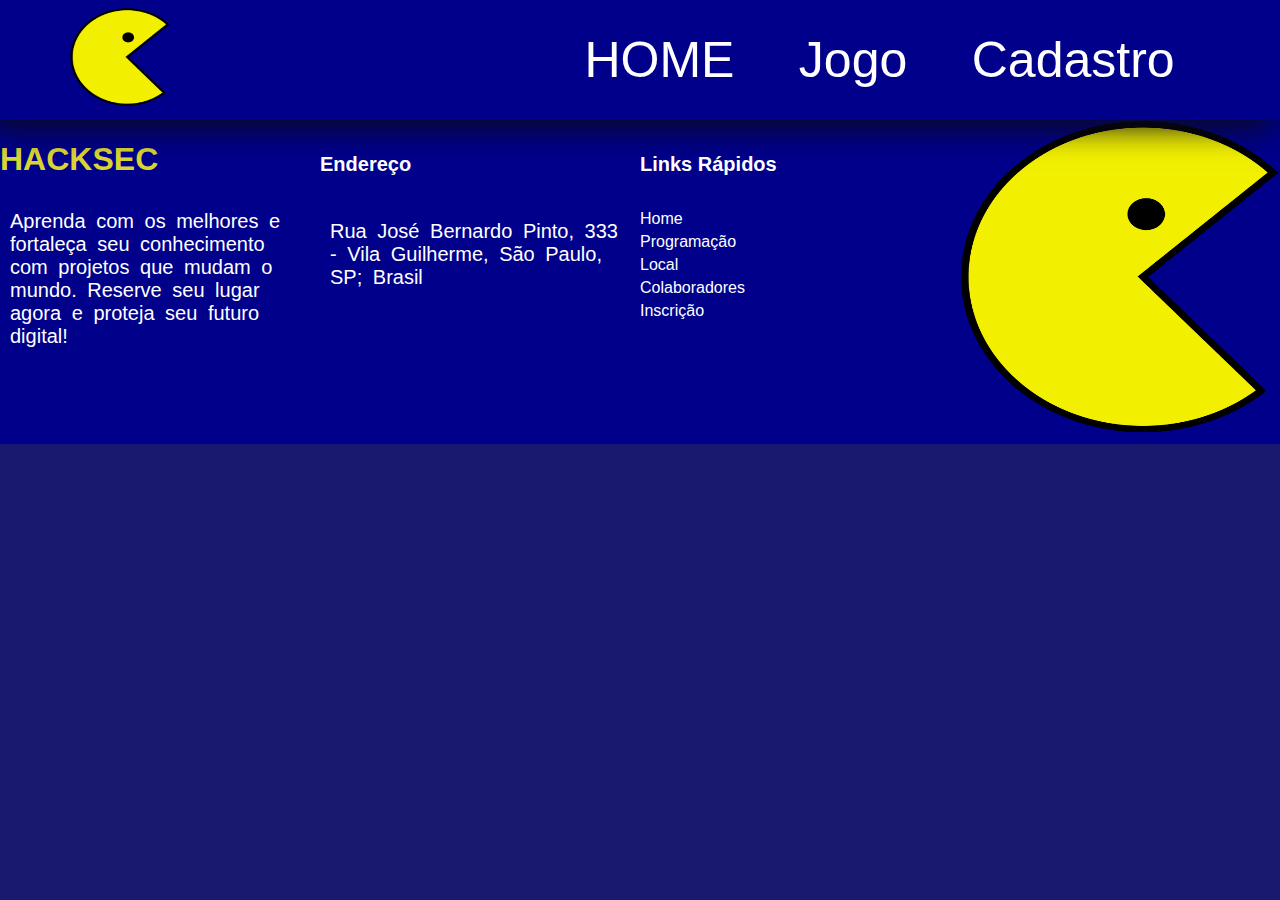
==== formulario.html @ ae8248c4 "first commit" ====
<!DOCTYPE html>
<html lang="en">
<head>
    <meta charset="UTF-8">
    <meta name="viewport" content="width=device-width, initial-scale=1.0">
    <link rel="stylesheet" href="style.css">
    <title>Document</title>
</head>
<body>
    <body>
        <header>
            <a class="logo" href="home.html" >
                <img src="assets/pacman.png" alt="logo" width="100" height="100"></a>
            <nav class="navbar">
                <a href="home.html" id="homep">HOME</a>
                <a href="index.html">Jogo</a>
                <a href="formulario.html">Cadastro</a>
            </nav>
        </header>
        <footer>
            <div class="container">
                <div class="agradecimento">
                    <h1 class="nomeLogo">HACKSEC</h1>
                    <p>Aprenda com os melhores e fortaleça seu conhecimento com projetos que mudam o mundo. Reserve seu
                        lugar agora e proteja seu futuro digital! </p>
                </div>
                <div class="agradecimento">
                    <h5>Endereço</h5>
                    <p><i class="end"></i>Rua José Bernardo Pinto, 333 - Vila Guilherme, São Paulo, SP; Brasil</p>
                </div>
                <div class="agradecimento">
                    <h5>Links Rápidos</h5>
                    <a class="link" href="home.html">Home</a>
                    <a class="link" href="programacao.html">Programação</a>
                    <a class="link" href="local.html">Local</a>
                    <a class="link" href="colab.html">Colaboradores</a>
                    <a class="link" href="inscricao.html">Inscrição</a>
                </div>
                <div>
                    <img src="assets/pacman.png" alt="logo do evento" width="320" height="320">
                </div>
            </div>
            
        </footer>  
</body>
</html>
---- style.css ----
.grid{
    width: 560px;
    height: 560px;
    border: 5px solid black;
    display: flex;
    flex-wrap: wrap;
    position: relative;
    background: white;

}

.grid div{
    width: 20px;
    height: 20px;
}

.pac-dot{
    background-color: green;
    border: 5px solid white;
    box-sizing: border-box;
}

.wall{
    background-color: blue;
}

.power-pellet{
    background-color: green;
    border-radius: 10px;
}

.blinky{
    background-color: red;
}

.pinky{
    background-color: pink;
}

.inky{
    background-color: cyan;
}

.clyde{
    background-color: orange;
}

.pac-man{
    background: url('/assets/pacman.png') ;
    background-size: contain;
    border-radius: 10px; 
}

p{
    font-size: 20px;
    color: #fff;
    word-spacing: 5px;
    padding: 10px;
}

button{
    font-family: 'ArcadeClassic',sans-serif;
    padding: 10px;
    font-size: 25px;
    border: 4px solid black;
    border-radius: 8px;
    background-color: darkblue;
    color: #fff;
}

.scared-ghost{
    background-color: aquamarine;
}

.start-screen{
    text-align: center;
    border: 5px solid ;
    padding: 50px;
    background-color: yellow;
    min-height: 50vh;
    display: flex;
    flex-direction: column;
    align-items: center;
    justify-content: center;
}

.game-container{
    display: flex;
    flex-direction: column;
    text-align: center;
    align-items: center;
    padding: 4em;
    gap: 2em;
}

body {
    font-family: 'ArcadeClassic', sans-serif;
    background-color: midnightblue;
    margin: 0;
    margin-bottom: auto;
}

main{
    min-height: 50vh;
}

header {
    width: 100%;
    background-color: darkblue;
    position: sticky;
    top: 0;
    box-sizing: border-box;
    display: flex;
    justify-content: space-between;
    align-items: center;
    margin: auto;
    padding: 8px 5.5%;
    z-index: 10;
    box-shadow: -10px 5px 30px 2px rgb(10, 10, 27);
}

.navbar {
    margin: 0;
    padding: 5px;
    box-sizing: border-box;
}

.navbar :hover {
    position: static;
    font-weight: 650;
    color: yellow;
    margin: 0px;
    transition: .3s;
}

.navbar>a {
    font-family: 'ArcadeClassic',sans-serif;
    color: white;
    padding: 30px;
    text-decoration: none;
    font-size:50px;
}


.container {
    width: 1380px;
    max-width: 100%;
    margin: 0 auto;
    box-sizing: border-box;
}

.agradecimento {
    width: 25%;
    float: left;
}

footer .link {
    display: block;
    text-decoration: none;
    margin-bottom: 5px;
    padding: 0;
    text-align: left;
    font-family: 'ArcadeClassic', sans-serif;
    color: white;
    font-weight: normal;
    text-transform: capitalize;
    transition: .3s;
}

footer .link:hover {
    position: relative;
    font-weight: 900;
    color: rgba(255, 255, 255, 0.5);
    margin-right: 10px;
}

footer {
    background-color:darkblue;
    width: 100%;
    position: static;
    margin: 0;
    p {
        color:white;
        font-family: 'ArcadeClassic', sans-serif;
        width: 300px;

        a {
            color: #fff;
            text-decoration: none;
        }
    }
}

#cp{
    display: flex;
    flex-direction: row;
    justify-content: center;
    align-items: center;
    text-align: center;
    float:center;
 }

 h5 {
    color: #fff;
    font-size: 20px;
    font-weight: 600;
}

.nomeLogo {
    box-sizing: border-box;
    margin: top 10px;
    padding: 0;
    color: #dad733;
}
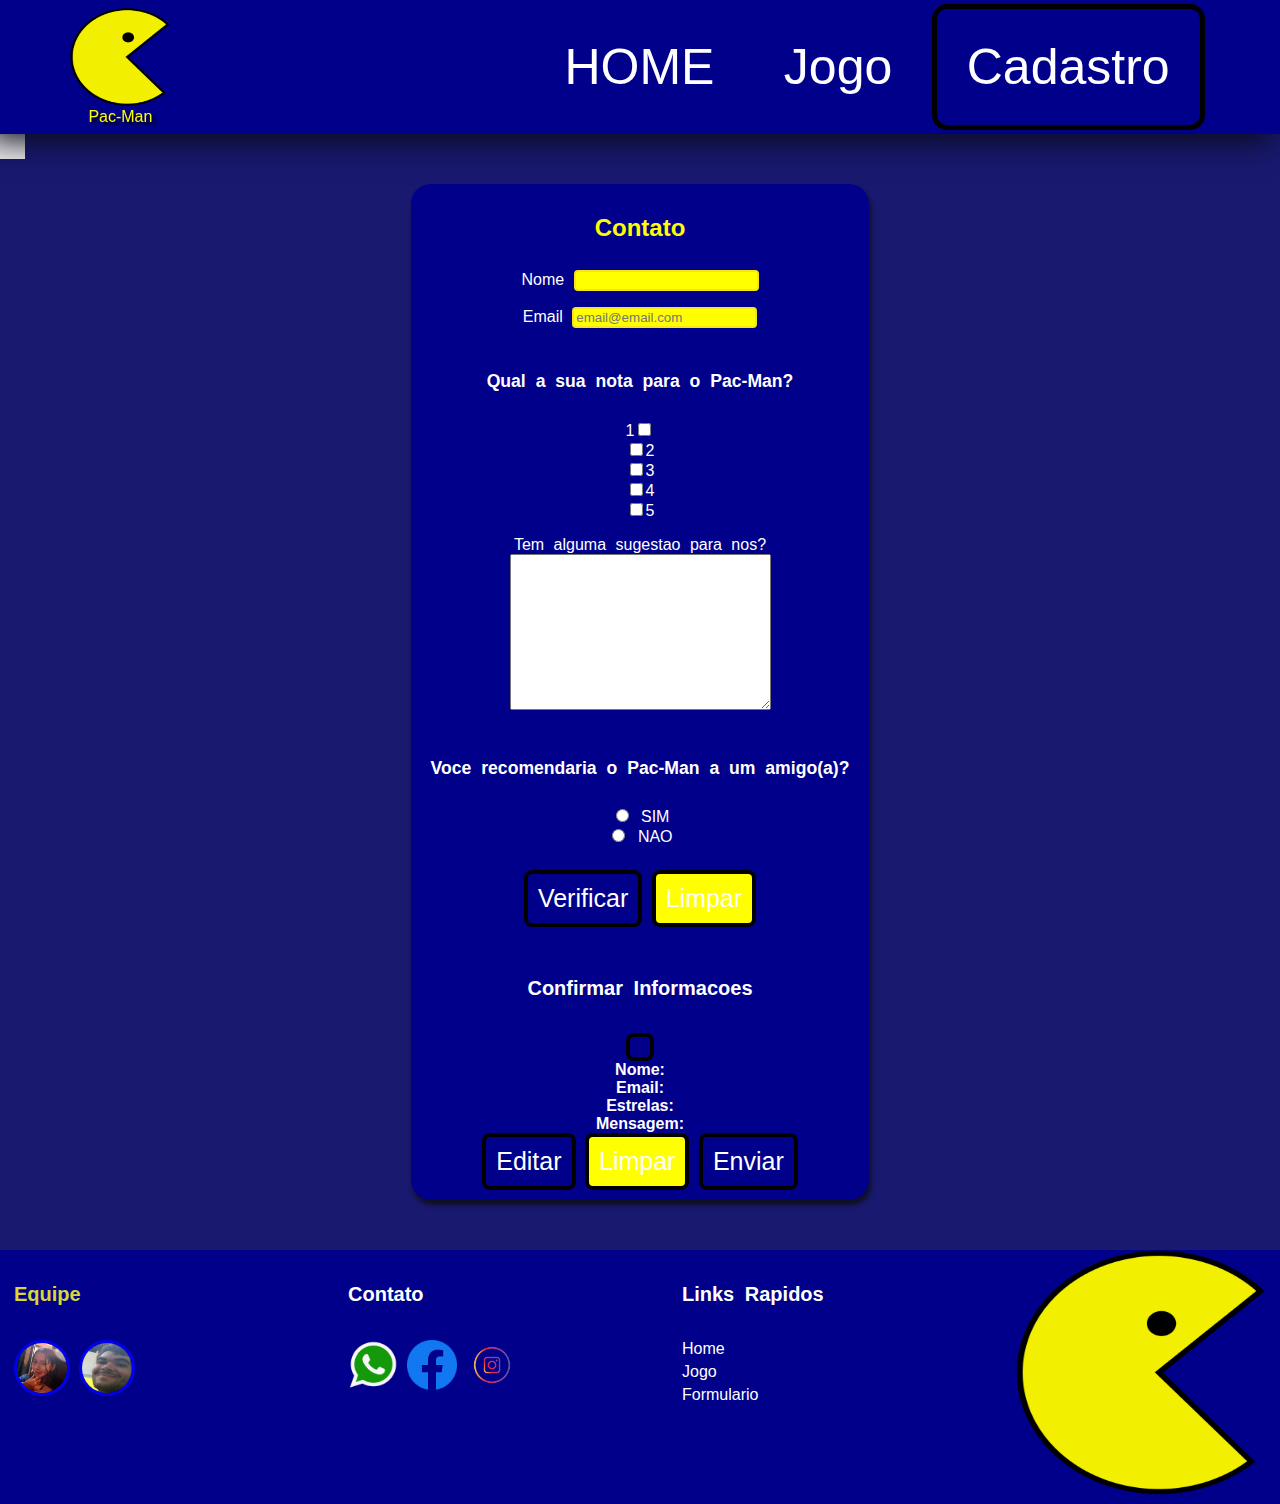
==== commit c589b2ae: "Co-authored-by: dudamendesmav@gmail.com <dudamendesmav@gmail.com>" ====
--- a/formulario.html
+++ b/formulario.html
@@ -1,46 +1,159 @@
 <!DOCTYPE html>
 <html lang="en">
+
 <head>
     <meta charset="UTF-8">
     <meta name="viewport" content="width=device-width, initial-scale=1.0">
     <link rel="stylesheet" href="style.css">
-    <title>Document</title>
+    <title>Pac-Man</title>
 </head>
+
 <body>
+
     <body>
         <header>
-            <a class="logo" href="home.html" >
-                <img src="assets/pacman.png" alt="logo" width="100" height="100"></a>
+            <div class="inicio">
+            <a class="logo" href="home.html">
+                <img src="assets/pacman.png" alt="logo" width="100" height="100"><span>Pac-Man</span></a>
+                <h1 id="dsc">Pac-Man</h1>
+            </div>
             <nav class="navbar">
-                <a href="home.html" id="homep">HOME</a>
+                <a href="home.html">HOME</a>
                 <a href="index.html">Jogo</a>
-                <a href="formulario.html">Cadastro</a>
+                <a href="formulario.html" id="homep">Cadastro</a>
             </nav>
         </header>
+        <!-- P´agina de cadastro: deve conter um formul´ario para que o usu´ario possa entrar em contato para
+tirar d´uvidas, fazer reclama¸c˜oes ou sugest˜oes sobre o jogo. A p´agina do formul´ario deve utilizar
+formul´ario HTML para receber as informa¸c˜oes do usu´ario. Para esse formul´ario, ´e obrigat´oria a
+utiliza¸c˜ao de no m´ınimo “input” do tipo text, checkbox (com pelo menos 4 op¸c˜oes) e radio (com
+pelo menos duas op¸c˜oes). Outros tipos tamb´em podem ser utilizados
+
+.container .checkmark:after {
+  left: 9px;
+  top: 5px;
+  width: 5px;
+  height: 10px;
+  border: solid white;
+  border-width: 0 3px 3px 0;
+  -webkit-transform: rotate(45deg);
+  -ms-transform: rotate(45deg);
+  transform: rotate(45deg);
+}
+-->
+        <main id="form-body">
+            <form class="form-container" action="./success.html">
+                <div class="box-container">
+                    <h2>Contato</h2>
+                    <div class="input-container">
+                        <label for="name">Nome</label>
+                        <input type="text" name="name" id="name">
+                        <span id="name-error"></span>
+                    </div>
+                    <div class="input-container">
+                        <label for="email">Email</label>
+                        <input type="email" name="email" id="email" placeholder="email@email.com">
+                        <span id="email-error"></span>
+                    </div>
+                    <div id="notas-container" class="input-container">
+                        <p>Qual a sua nota para o Pac-Man?</p>
+                        <div><label for="uma">1<input type="checkbox" name="nota" value="u" id="uma"><span class="check"></span></label></div>
+                        <div><input type="checkbox" name="nota" value="d" id="duas"><label for="duas">2</label></div>
+                        <div><input type="checkbox" name="nota" value="t" id="tres"><label for="tres">3</label></div>
+                        <div><input type="checkbox" name="nota" value="q" id="quatro"><label for="quatro">4</label></div>
+                        <div><input type="checkbox" name="nota" value="c" id="cinco"><label for="cinco">5</label></div>
+                        <div id="nota-error" class="alert alert-warning" role="alert"
+                            style="display: none; justify-content: space-between;"><button id="close-alert-button"
+                                type="button">X</button></div>
+                    </div>
+                    <div class="input-container">
+                        <label for="message">Tem alguma sugestao para nos?</label>
+                        <br>
+                        <textarea name="message" id="message" cols="30" rows="10" maxlength="2000"></textarea>
+                        <br>
+                        <span id="message-error"></span>
+                    </div>
+                    <div id="notas-container" class="input-container">
+                        <p>Voce recomendaria o Pac-Man a um amigo(a)?</p>
+                        <div><input type="radio" name="Radio" value="SIM" id="sim">
+                            <label for="sim">SIM</label>
+                        </div>
+                        <div><input type="radio" name="Radio" value="NAO" id="nao">
+                            <label for="nao">NAO</label>
+                        </div>
+                        <div id="notas-error" class="alert alert-warning" role="alert"
+                            style="display: none; justify-content: space-between;"><button id="close-alert-button"
+                                type="button">X</button></div>
+                    </div>
+                    <div class="button-container">
+                        <button id="send-button" type="button">Verificar</button>
+                        <button type="reset">Limpar</button>
+                    </div>
+                    <div class="modal fade" id="confirm-modal" tabindex="-1">
+                        <div class="modal-dialog">
+                            <div class="modal-content">
+                                <div class="modal-header">
+                                    <h5 class="modal-title" id="staticBackdropLabel">Confirmar Informacoes</h5>
+                                    <button type="button" class="btn-close" data-bs-dismiss="modal"
+                                        aria-label="Close"></button>
+                                </div>
+                                <div class="modal-body">
+                                    <div>
+                                        <label for="name-confirm"><b>Nome:</b></label>
+                                        <span id="name-confirm"></span>
+                                    </div>
+                                    <div>
+                                        <label for="email-confirm"><b>Email:</b></label>
+                                        <span id="email-confirm"></span>
+                                    </div>
+                                    <div>
+                                        <label for="Notas-confirm"><b>Estrelas:</b></label>
+                                        <span id="Notas-confirm"></span>
+                                    </div>
+                                    <div>
+                                        <label for="message-confirm"><b>Mensagem:</b></label>
+                                        <span id="message-confirm"></span>
+                                    </div>
+                                </div>
+                                <div class="modal-footer">
+                                    <button type="button" class="btn btn-secondary"
+                                        data-bs-dismiss="modal">Editar</button>
+                                    <button type="reset" class="btn btn-secondary"
+                                        data-bs-dismiss="modal">Limpar</button>
+                                    <button type="submit" class="btn btn-primary">Enviar</button>
+                                </div>
+                            </div>
+                        </div>
+                    </div>
+                </div>
+            </form>
+        </main>
         <footer>
             <div class="container">
                 <div class="agradecimento">
-                    <h1 class="nomeLogo">HACKSEC</h1>
-                    <p>Aprenda com os melhores e fortaleça seu conhecimento com projetos que mudam o mundo. Reserve seu
-                        lugar agora e proteja seu futuro digital! </p>
+                    <h5 class="nomeLogo">Equipe</h5>
+                    <a href="home.html"><img src="assets/duda.jpg" alt="Duda" width="50" height="50" id="equipe"></a>
+                    <a href="home.html"><img src="assets/ingao.jpg" alt="Duda" width="50" height="50" id="equipe"></a>
                 </div>
                 <div class="agradecimento">
-                    <h5>Endereço</h5>
-                    <p><i class="end"></i>Rua José Bernardo Pinto, 333 - Vila Guilherme, São Paulo, SP; Brasil</p>
+                    <h5>Contato</h5>
+                    <a href="home.html"><img src="assets/zap.png" alt="zap" width="50" height="50"></a>
+                    <a href="home.html"><img src="assets/face.png" alt="Facebook" width="50" height="50"></a>
+                    <a href="home.html"><img src="assets/insta.png" alt="Instagram" width="50" height="50"></a>
+                    
                 </div>
                 <div class="agradecimento">
-                    <h5>Links Rápidos</h5>
+                    <h5>Links Rapidos</h5>
                     <a class="link" href="home.html">Home</a>
-                    <a class="link" href="programacao.html">Programação</a>
-                    <a class="link" href="local.html">Local</a>
-                    <a class="link" href="colab.html">Colaboradores</a>
-                    <a class="link" href="inscricao.html">Inscrição</a>
+                    <a class="link" href="index.html">Jogo</a>
+                    <a class="link" href="formulario.html">Formulario</a>
                 </div>
                 <div>
-                    <img src="assets/pacman.png" alt="logo do evento" width="320" height="320">
+                    <img src="assets/pacman.png" alt="logo do evento" width="250" height="250">
                 </div>
             </div>
-            
-        </footer>  
-</body>
+    
+        </footer>
+    </body>
+
 </html>--- a/style.css
+++ b/style.css
@@ -21,7 +21,7 @@
 }
 
 .wall{
-    background-color: blue;
+    background-color: black;
 }
 
 .power-pellet{
@@ -56,6 +56,7 @@
     color: #fff;
     word-spacing: 5px;
     padding: 10px;
+    text-align: justify;
 }
 
 button{
@@ -98,6 +99,7 @@
     background-color: midnightblue;
     margin: 0;
     margin-bottom: auto;
+    word-spacing: 5px;
 }
 
 main{
@@ -147,11 +149,26 @@
     max-width: 100%;
     margin: 0 auto;
     box-sizing: border-box;
+    display: flex;
+    justify-content: space-evenly;
 }
 
 .agradecimento {
     width: 25%;
     float: left;
+    display: flex;
+    display: table-row;
+    justify-content: space-evenly;
+}
+
+#equipe{
+    border: solid;
+    border-radius: 10em;
+}
+
+#homep{
+    border: 0.1em solid black ;
+    border-radius: 0.3em;
 }
 
 footer .link {
@@ -213,5 +230,248 @@
     color: #dad733;
 }
 
-
-
+.logo{
+    display: flex;
+    flex-direction: column;
+    align-items: center;
+    color: yellow;
+    text-decoration: none;
+    text-shadow: black 0.2em 0.2em 0.2em;
+}
+
+.inicio{
+    color: #dad733;
+    display: flex;
+    align-items: center;
+}
+
+#dsc {
+    opacity: 0;
+    white-space: nowrap;
+}
+
+@keyframes fadeIn {
+    from {
+        opacity: 0;
+    }
+    to {
+        opacity: 1;
+    }
+}
+
+#dsc:hover {
+    animation: fadeIn 2s forwards;
+}
+
+#objetivo{
+    padding: 10px;
+}
+
+h2{
+    color: yellow;
+}
+
+#img{
+    padding: 10px;
+}
+
+.imagens{
+    padding: 10px;
+    display: flex;
+    flex-direction: row;
+    justify-content: space-evenly;
+    align-items: center;
+}
+
+.regras{
+    padding: 10px;
+}
+
+/*Formulário*/
+
+#form-body{
+    color: #fff;
+    font-family:'ArcadeClassic', sans-serif;
+    word-spacing: 5px;
+    
+}
+#activities-container {
+    border: 1px solid yellow;
+    padding: 0.5rem;
+}
+
+.button-container {
+    padding: 1rem 0;
+}
+
+.input-container {
+    padding: 0.5rem 0;
+}
+
+.input-container > p {
+    font-weight: bold;
+    font-size: 1.1rem;
+}
+
+button[type=reset] {
+    background-color:yellow;
+    color: white;
+}
+
+button[type=reset]:hover {
+    opacity: 75%;
+}
+
+input[type=checkbox]:checked ~ label, input[type=radio]:checked ~ label {
+    font-weight: bolder;
+}
+
+input {
+    background-color: yellow;
+    
+    border-radius: 4px;
+    border: 2px solid #f5e61a;
+}
+
+input:focus {
+    border: 4px solid #fadb2d;
+}
+
+#success-container {
+    min-height: 50vh;
+    position: relative;
+
+}
+
+#success-container > h2 {
+    position: absolute;
+    top: 50%;
+    left: 50%;
+    width: 90%;
+
+    text-align: center;
+    
+    transform: translate(-50%, -50%);
+}
+
+@media only screen and (min-width: 600px) {
+    #success-container > h2 {
+        width: 60%;
+    }    
+  }
+
+  .form-container {
+    margin: auto;
+    box-sizing: border-box;
+    background-color: midnightblue;
+    padding: 50px;
+    color:white;
+    position: relative;
+    display: flex;
+    justify-content: center;
+    text-align: center;
+    align-items: center;
+    
+    legend {
+        color:yellow;
+        font-weight: bold;
+        font-size:50px ;
+    }
+
+    #formula label {
+        position: absolute;
+        left: 19px;
+        margin-right: 5px;
+    }
+
+    #dados {
+        position: relative;
+        width: 225px;
+    }
+
+    #num, #comp {
+        width: 50px;
+    }
+}
+
+.box-container{
+    display: flex;
+    flex-direction: column;
+    border-radius: 20px;
+    background-color:darkblue;
+    max-width: 500px;
+    align-items: center;
+    padding: 10px;
+    box-shadow: 2px 5px 5px rgb(15, 15, 31);
+    p {
+        color:white;
+    }
+ 
+}
+
+.notas-container {
+    display: block;
+    position: relative;
+    padding-left: 35px;
+    margin-bottom: 12px;
+    cursor: pointer;
+    font-size: 22px;
+    -webkit-user-select: none;
+    -moz-user-select: none;
+    -ms-user-select: none;
+    user-select: none;
+  }
+  
+  /* Hide the browser's default checkbox */
+  .notas-container input {
+    position: absolute;
+    opacity: 0;
+    cursor: pointer;
+    height: 0;
+    width: 0;
+  }
+  
+  /* Create a custom checkbox */
+  .check {
+    position: absolute;
+    top: 0;
+    left: 0;
+    height: 25px;
+    width: 25px;
+    background-color: #eee;
+  }
+  
+  /* On mouse-over, add a grey background color */
+  .notas-container:hover input ~ .check {
+    background-color: #ccc;
+  }
+  
+  /* When the checkbox is checked, add a blue background */
+  .notas-container input:checked ~ .check {
+    background-color: #2196F3;
+  }
+  
+  /* Create the checkmark/indicator (hidden when not checked) */
+  .check:after {
+    content: "";
+    position: absolute;
+    display: none;
+  }
+  
+  /* Show the checkmark when checked */
+  .notas-container input:checked ~ .check:after {
+    display: block;
+  }
+  
+  /* Style the checkmark/indicator */
+  .notas-container .check:after {
+    left: 9px;
+    top: 5px;
+    width: 5px;
+    height: 10px;
+    border: solid white;
+    border-width: 0 3px 3px 0;
+    -webkit-transform: rotate(45deg);
+    -ms-transform: rotate(45deg);
+    transform: rotate(45deg);
+  }
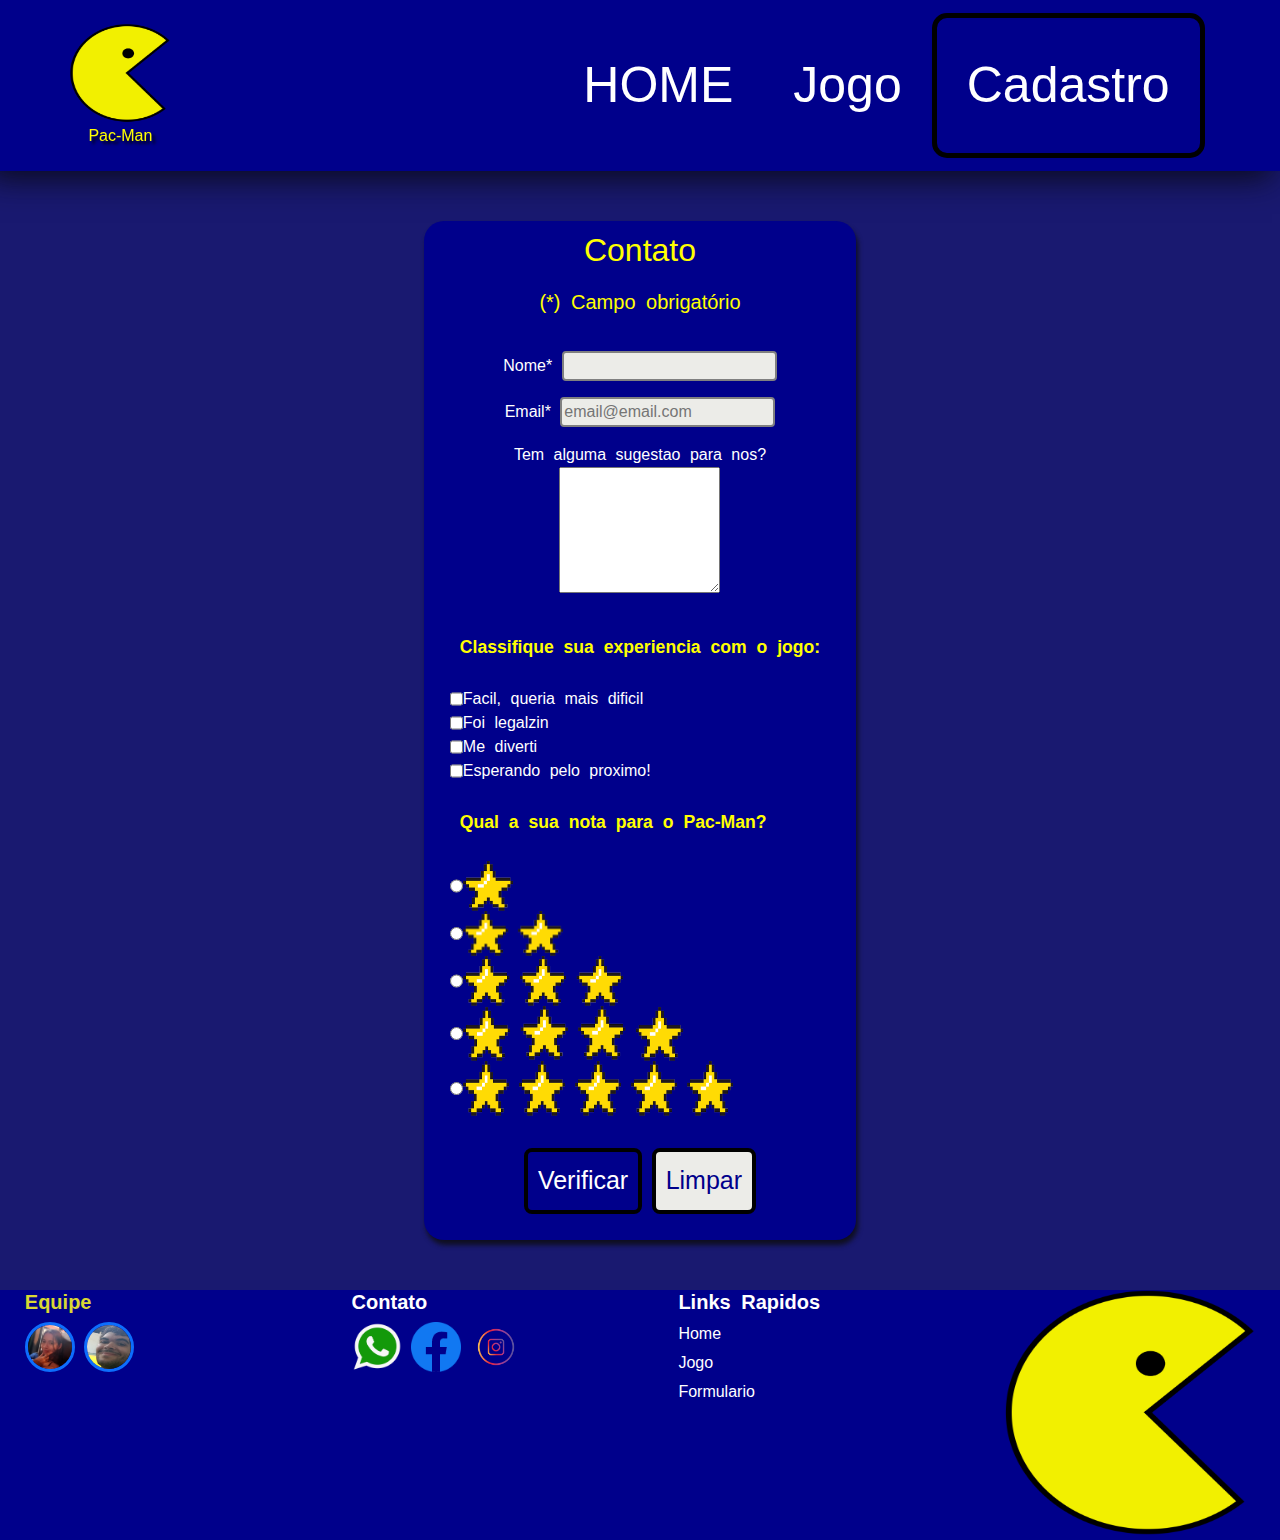
==== commit 7ba8a5ad: "Co-authored-by: dudamendesmav@gmail.com <dudamendesmav@gmail.com>" ====
--- a/formulario.html
+++ b/formulario.html
@@ -4,156 +4,152 @@
 <head>
     <meta charset="UTF-8">
     <meta name="viewport" content="width=device-width, initial-scale=1.0">
-    <link rel="stylesheet" href="style.css">
+    <META http-equiv="Content-Type" content="text/html; charset= ISO-8859-1">
     <title>Pac-Man</title>
+
+    <script src="https://cdn.jsdelivr.net/npm/@popperjs/core@2.11.8/dist/umd/popper.min.js" integrity="sha384-I7E8VVD/ismYTF4hNIPjVp/Zjvgyol6VFvRkX/vR+Vc4jQkC+hVqc2pM8ODewa9r"crossorigin="anonymous"></script>
+    <link href="https://cdn.jsdelivr.net/npm/bootstrap@5.3.3/dist/css/bootstrap.min.css" rel="stylesheet"integrity="sha384-QWTKZyjpPEjISv5WaRU9OFeRpok6YctnYmDr5pNlyT2bRjXh0JMhjY6hW+ALEwIH" crossorigin="anonymous">
+    <script src="https://cdn.jsdelivr.net/npm/bootstrap@5.3.3/dist/js/bootstrap.bundle.min.js"integrity="sha384-YvpcrYf0tY3lHB60NNkmXc5s9fDVZLESaAA55NDzOxhy9GkcIdslK1eN7N6jIeHz"
+        crossorigin="anonymous"></script>
+        <link rel="stylesheet" href="style.css">
+  
 </head>
 
 <body>
-
-    <body>
-        <header>
-            <div class="inicio">
+    <header>
+        
+        <div class="inicio">
             <a class="logo" href="home.html">
                 <img src="assets/pacman.png" alt="logo" width="100" height="100"><span>Pac-Man</span></a>
-                <h1 id="dsc">Pac-Man</h1>
-            </div>
-            <nav class="navbar">
-                <a href="home.html">HOME</a>
-                <a href="index.html">Jogo</a>
-                <a href="formulario.html" id="homep">Cadastro</a>
-            </nav>
-        </header>
-        <!-- P´agina de cadastro: deve conter um formul´ario para que o usu´ario possa entrar em contato para
-tirar d´uvidas, fazer reclama¸c˜oes ou sugest˜oes sobre o jogo. A p´agina do formul´ario deve utilizar
-formul´ario HTML para receber as informa¸c˜oes do usu´ario. Para esse formul´ario, ´e obrigat´oria a
-utiliza¸c˜ao de no m´ınimo “input” do tipo text, checkbox (com pelo menos 4 op¸c˜oes) e radio (com
-pelo menos duas op¸c˜oes). Outros tipos tamb´em podem ser utilizados
-
-.container .checkmark:after {
-  left: 9px;
-  top: 5px;
-  width: 5px;
-  height: 10px;
-  border: solid white;
-  border-width: 0 3px 3px 0;
-  -webkit-transform: rotate(45deg);
-  -ms-transform: rotate(45deg);
-  transform: rotate(45deg);
-}
--->
-        <main id="form-body">
-            <form class="form-container" action="./success.html">
-                <div class="box-container">
-                    <h2>Contato</h2>
-                    <div class="input-container">
-                        <label for="name">Nome</label>
-                        <input type="text" name="name" id="name">
-                        <span id="name-error"></span>
-                    </div>
-                    <div class="input-container">
-                        <label for="email">Email</label>
-                        <input type="email" name="email" id="email" placeholder="email@email.com">
-                        <span id="email-error"></span>
-                    </div>
+            <h1 id="dsc">Pac-Man</h1>
+        </div>
+        <nav class="navbar">
+            <a href="home.html">HOME</a>
+            <a href="index.html">Jogo</a>
+            <a href="formulario.html" id="homep">Cadastro</a>
+        </nav>
+    </header>
+    <main id="form-body">
+        <form class="form-container" action="home.html">
+            <div class="box-container">
+                <h2>Contato</h2>
+                <p>(*) Campo obrigatório</p>
+                <div class="input-container">
+                    <label for="name">Nome*</label>
+                    <input type="text" name="name" id="name" required>
+                    <span id="name-error"></span>
+                </div>
+                <div class="input-container">
+                
+                    <label for="email">Email*</label>
+                    <input type="email" name="email" id="email" placeholder="email@email.com">
+                    <span id="email-error"></span>
+                </div>
+                
+                <div class="input-container">
+                    <label for="message">Tem alguma sugestao para nos?</label>
+                    <br>
+                    <textarea name="message" id="message" cols="15" rows="5" maxlength="2000"></textarea>
+                    <br>
+                </div>
+                <div id="notas-container" class="input-container">
                     <div id="notas-container" class="input-container">
-                        <p>Qual a sua nota para o Pac-Man?</p>
-                        <div><label for="uma">1<input type="checkbox" name="nota" value="u" id="uma"><span class="check"></span></label></div>
-                        <div><input type="checkbox" name="nota" value="d" id="duas"><label for="duas">2</label></div>
-                        <div><input type="checkbox" name="nota" value="t" id="tres"><label for="tres">3</label></div>
-                        <div><input type="checkbox" name="nota" value="q" id="quatro"><label for="quatro">4</label></div>
-                        <div><input type="checkbox" name="nota" value="c" id="cinco"><label for="cinco">5</label></div>
+                        <p>Classifique sua experiencia com o jogo:</p>
+                        <div class="check-align"><input type="checkbox" name="facil" value="Facil, queria mais dificil" id="uma"><label for="uma">  Facil, queria mais dificil</label> <span id="radio-error"></span></div>
+                        <div class="check-align"><input type="checkbox" name="legalzin" value=" Foi legalzin" id="tres"><label for="tres"></label>  Foi legalzin<span id="radio-error"></span></div>
+                        <div class="check-align"><input type="checkbox" name="divertido" value=" Me diverti" id="duas"><label for="duas"></label>  Me diverti<span id="radio-error"></span></div>
+                        <div class="check-align"><input type="checkbox" name="esperando" value="Esperando pelo proximo!" id="quatro"><label for="quatro"></label>  Esperando pelo proximo!<span id="radio-error"></span></div>
                         <div id="nota-error" class="alert alert-warning" role="alert"
                             style="display: none; justify-content: space-between;"><button id="close-alert-button"
                                 type="button">X</button></div>
                     </div>
-                    <div class="input-container">
-                        <label for="message">Tem alguma sugestao para nos?</label>
-                        <br>
-                        <textarea name="message" id="message" cols="30" rows="10" maxlength="2000"></textarea>
-                        <br>
-                        <span id="message-error"></span>
-                    </div>
                     <div id="notas-container" class="input-container">
-                        <p>Voce recomendaria o Pac-Man a um amigo(a)?</p>
-                        <div><input type="radio" name="Radio" value="SIM" id="sim">
-                            <label for="sim">SIM</label>
-                        </div>
-                        <div><input type="radio" name="Radio" value="NAO" id="nao">
-                            <label for="nao">NAO</label>
-                        </div>
-                        <div id="notas-error" class="alert alert-warning" role="alert"
+                        <p>Qual a sua nota para o Pac-Man?</p>
+                        <div class="radio-align"><input type="radio" name="radio" value="1" id="uma"><label for="uma"><img src="assets/1estrela.png" alt="estrela" width="50px" height="50px"></label> <span id="radio-error"></span></div>
+                        <div class="radio-align"><input type="radio" name="radio" value="2" id="duas"><label for="duas"><img src="assets/2estrelas.png" alt="estrela"width="100px" height="45px"></label> <span id="radio-error"></span></div>
+                        <div class="radio-align"><input type="radio" name="radio" value="3" id="tres"><label for="tres"><img src="assets/3estrelas.png" alt="estrela"width="160px" height="50px"></label> <span id="radio-error"></span></div>
+                        <div class="radio-align"><input type="radio" name="radio" value="4" id="quatro"><label for="quatro"><img src="assets/4estrelas.png" alt="estrela"width="220px" height="55px"></label> <span id="radio-error"></span></div>
+                        <div class="radio-align"><input type="radio" name="radio" value="5" id="cinco"><label for="cinco"><img src="assets/5estrelas.png" alt="estrela"width="270px" height="55px"></label> <span id="radio-error"></span></div>
+                        <div id="nota-error" class="alert alert-warning" role="alert"
                             style="display: none; justify-content: space-between;"><button id="close-alert-button"
                                 type="button">X</button></div>
                     </div>
-                    <div class="button-container">
-                        <button id="send-button" type="button">Verificar</button>
-                        <button type="reset">Limpar</button>
-                    </div>
-                    <div class="modal fade" id="confirm-modal" tabindex="-1">
-                        <div class="modal-dialog">
-                            <div class="modal-content">
-                                <div class="modal-header">
-                                    <h5 class="modal-title" id="staticBackdropLabel">Confirmar Informacoes</h5>
-                                    <button type="button" class="btn-close" data-bs-dismiss="modal"
-                                        aria-label="Close"></button>
+                    <div id="notas-error" class="alert alert-warning" role="alert"
+                        style="display: none; justify-content: space-between;"><button id="close-alert-button"
+                            type="button">X</button></div>
+                </div>
+                <div class="button-container">
+                    <button id="send-button" type="button">Verificar</button>
+                    <button type="reset">Limpar</button>
+                </div>
+                <div class="modal fade" id="confirm-modal" tabindex="-1">
+                    <div class="modal-dialog">
+                        <div class="modal-content">
+                            <div class="modal-header">
+                                <h5 class="modal-title" id="staticBackdropLabel">Confirmar Informacoes</h5>
+                                <button type="button" class="btn-close" data-bs-dismiss="modal"
+                                    aria-label="Close"></button>
+                            </div>
+                            <div class="modal-body">
+                                <div>
+                                    <label for="name-confirm"><b>Nome:</b></label>
+                                    <span id="name-confirm"></span>
                                 </div>
-                                <div class="modal-body">
-                                    <div>
-                                        <label for="name-confirm"><b>Nome:</b></label>
-                                        <span id="name-confirm"></span>
-                                    </div>
-                                    <div>
-                                        <label for="email-confirm"><b>Email:</b></label>
-                                        <span id="email-confirm"></span>
-                                    </div>
-                                    <div>
-                                        <label for="Notas-confirm"><b>Estrelas:</b></label>
-                                        <span id="Notas-confirm"></span>
-                                    </div>
-                                    <div>
-                                        <label for="message-confirm"><b>Mensagem:</b></label>
-                                        <span id="message-confirm"></span>
-                                    </div>
+                                <div>
+                                    <label for="email-confirm"><b>Email:</b></label>
+                                    <span id="email-confirm"></span>
                                 </div>
-                                <div class="modal-footer">
-                                    <button type="button" class="btn btn-secondary"
-                                        data-bs-dismiss="modal">Editar</button>
-                                    <button type="reset" class="btn btn-secondary"
-                                        data-bs-dismiss="modal">Limpar</button>
-                                    <button type="submit" class="btn btn-primary">Enviar</button>
+                                <div>
+                                    <label for="Notas-confirm"><b>Experiencia:</b></label>
+                                    <span id="Notas-confirm"></span>
                                 </div>
+                                <div>
+                                    <label for="radio-confirm"><b>Estrelas:</b></label>
+                                    <span id="radio-confirm"></span>
+                                </div>
+                                <div>
+                                    <label for="message-confirm"><b>Mensagem:</b></label>
+                                    <span id="message-confirm"></span>
+                                </div>
+                            </div>
+                            <div class="modal-footer">
+                                <button type="button" class="btn btn-secondary" data-bs-dismiss="modal">Editar</button>
+                                <button type="reset" class="btn btn-secondary" data-bs-dismiss="modal">Limpar</button>
+                                <button type="submit" class="btn btn-primary">Enviar</button>
                             </div>
                         </div>
                     </div>
                 </div>
-            </form>
-        </main>
-        <footer>
-            <div class="container">
-                <div class="agradecimento">
-                    <h5 class="nomeLogo">Equipe</h5>
-                    <a href="home.html"><img src="assets/duda.jpg" alt="Duda" width="50" height="50" id="equipe"></a>
-                    <a href="home.html"><img src="assets/ingao.jpg" alt="Duda" width="50" height="50" id="equipe"></a>
-                </div>
-                <div class="agradecimento">
-                    <h5>Contato</h5>
-                    <a href="home.html"><img src="assets/zap.png" alt="zap" width="50" height="50"></a>
-                    <a href="home.html"><img src="assets/face.png" alt="Facebook" width="50" height="50"></a>
-                    <a href="home.html"><img src="assets/insta.png" alt="Instagram" width="50" height="50"></a>
-                    
-                </div>
-                <div class="agradecimento">
-                    <h5>Links Rapidos</h5>
-                    <a class="link" href="home.html">Home</a>
-                    <a class="link" href="index.html">Jogo</a>
-                    <a class="link" href="formulario.html">Formulario</a>
-                </div>
-                <div>
-                    <img src="assets/pacman.png" alt="logo do evento" width="250" height="250">
-                </div>
             </div>
-    
-        </footer>
-    </body>
+        </form>
+    </main>
+    <footer>
+        <div class="container">
+            <div class="agradecimento">
+                <h5 class="nomeLogo">Equipe</h5>
+                <a href="home.html"><img src="assets/duda.jpg" alt="Duda" width="50" height="50" id="equipe"></a>
+                <a href="home.html"><img src="assets/ingao.jpg" alt="Duda" width="50" height="50" id="equipe"></a>
+            </div>
+            <div class="agradecimento">
+                <h5>Contato</h5>
+                <a href="home.html"><img src="assets/zap.png" alt="zap" width="50" height="50"></a>
+                <a href="home.html"><img src="assets/face.png" alt="Facebook" width="50" height="50"></a>
+                <a href="home.html"><img src="assets/insta.png" alt="Instagram" width="50" height="50"></a>
+
+            </div>
+            <div class="agradecimento">
+                <h5>Links Rapidos</h5>
+                <a class="link" href="home.html">Home</a>
+                <a class="link" href="index.html">Jogo</a>
+                <a class="link" href="formulario.html">Formulario</a>
+            </div>
+            <div>
+                <img src="assets/pacman.png" alt="logo do evento" width="250" height="250">
+            </div>
+        </div>
+
+    </footer>
+    <script src="form.js"></script>
+</body>
 
 </html>--- a/style.css
+++ b/style.css
@@ -67,6 +67,17 @@
     border-radius: 8px;
     background-color: darkblue;
     color: #fff;
+}
+
+#controle{
+    padding: 10px   ;
+}
+
+.jogar{
+    margin: 0.5em;
+    padding: 0px;
+    display: flex;
+    flex-direction: row;
 }
 
 .scared-ghost{
@@ -100,6 +111,11 @@
     margin: 0;
     margin-bottom: auto;
     word-spacing: 5px;
+
+}
+
+#confirm-modal{
+    color: black;
 }
 
 main{
@@ -289,14 +305,14 @@
 
 /*Formulário*/
 
-#form-body{
-    color: #fff;
+#form-body p{
+    color: yellow;
     font-family:'ArcadeClassic', sans-serif;
     word-spacing: 5px;
     
 }
-#activities-container {
-    border: 1px solid yellow;
+#notas-container {
+    border: none;
     padding: 0.5rem;
 }
 
@@ -314,8 +330,8 @@
 }
 
 button[type=reset] {
-    background-color:yellow;
-    color: white;
+    background-color:rgb(236, 236, 232);
+    color: darkblue;
 }
 
 button[type=reset]:hover {
@@ -327,14 +343,14 @@
 }
 
 input {
-    background-color: yellow;
+    background-color:rgb(236, 236, 232);
     
     border-radius: 4px;
-    border: 2px solid #f5e61a;
+    border: 2px solid gray;
 }
 
 input:focus {
-    border: 4px solid #fadb2d;
+    border: 2px solid gray;
 }
 
 #success-container {
@@ -354,12 +370,6 @@
     transform: translate(-50%, -50%);
 }
 
-@media only screen and (min-width: 600px) {
-    #success-container > h2 {
-        width: 60%;
-    }    
-  }
-
   .form-container {
     margin: auto;
     box-sizing: border-box;
@@ -409,69 +419,77 @@
  
 }
 
-.notas-container {
-    display: block;
-    position: relative;
-    padding-left: 35px;
-    margin-bottom: 12px;
-    cursor: pointer;
-    font-size: 22px;
-    -webkit-user-select: none;
-    -moz-user-select: none;
-    -ms-user-select: none;
-    user-select: none;
-  }
-  
-  /* Hide the browser's default checkbox */
-  .notas-container input {
-    position: absolute;
-    opacity: 0;
-    cursor: pointer;
-    height: 0;
-    width: 0;
-  }
-  
-  /* Create a custom checkbox */
-  .check {
-    position: absolute;
-    top: 0;
-    left: 0;
-    height: 25px;
-    width: 25px;
-    background-color: #eee;
-  }
-  
-  /* On mouse-over, add a grey background color */
-  .notas-container:hover input ~ .check {
-    background-color: #ccc;
-  }
-  
-  /* When the checkbox is checked, add a blue background */
-  .notas-container input:checked ~ .check {
-    background-color: #2196F3;
-  }
-  
-  /* Create the checkmark/indicator (hidden when not checked) */
-  .check:after {
-    content: "";
-    position: absolute;
-    display: none;
-  }
-  
-  /* Show the checkmark when checked */
-  .notas-container input:checked ~ .check:after {
-    display: block;
-  }
-  
-  /* Style the checkmark/indicator */
-  .notas-container .check:after {
-    left: 9px;
-    top: 5px;
-    width: 5px;
-    height: 10px;
-    border: solid white;
-    border-width: 0 3px 3px 0;
-    -webkit-transform: rotate(45deg);
-    -ms-transform: rotate(45deg);
-    transform: rotate(45deg);
-  }
+.radio-align{
+    display: flex;
+}
+.check-align{
+    display: flex;
+}
+
+@media only screen and (max-width: 768px) {
+    header {
+        padding: 8px 5%;
+        display: flex;
+        flex-direction: column;
+        position: relative;
+    }
+
+    .imagens{
+        display: flex;
+        flex-direction: column;
+    }
+
+    .navbar {
+        display: flex;
+        flex-direction: column;
+        padding: 0;
+        text-align: center;
+        align-items: center;
+    }
+
+    footer {
+        width: 100%;
+        display: flex;
+        flex-direction: column;
+        justify-content: space-evenly;
+    }
+
+    .container{
+        display: flex;
+        flex-direction: column;
+    }
+
+    .link {
+        text-align: center;
+    }
+
+    main {
+        padding: 2em;
+    }
+
+    .game-container {
+        padding: 2em 0;
+    }
+
+    .form-container {
+        padding: 0;
+        box-sizing: content-box;
+        flex-wrap: wrap;
+    }
+
+    .box-container {
+        padding: 0;
+        max-width: 100%;
+        width: 80% ;
+        border-radius: 0;
+        box-shadow: none;
+        background-color: midnightblue;
+    }
+    
+    #dsc{
+        display: none;
+    }
+    
+}
+
+  